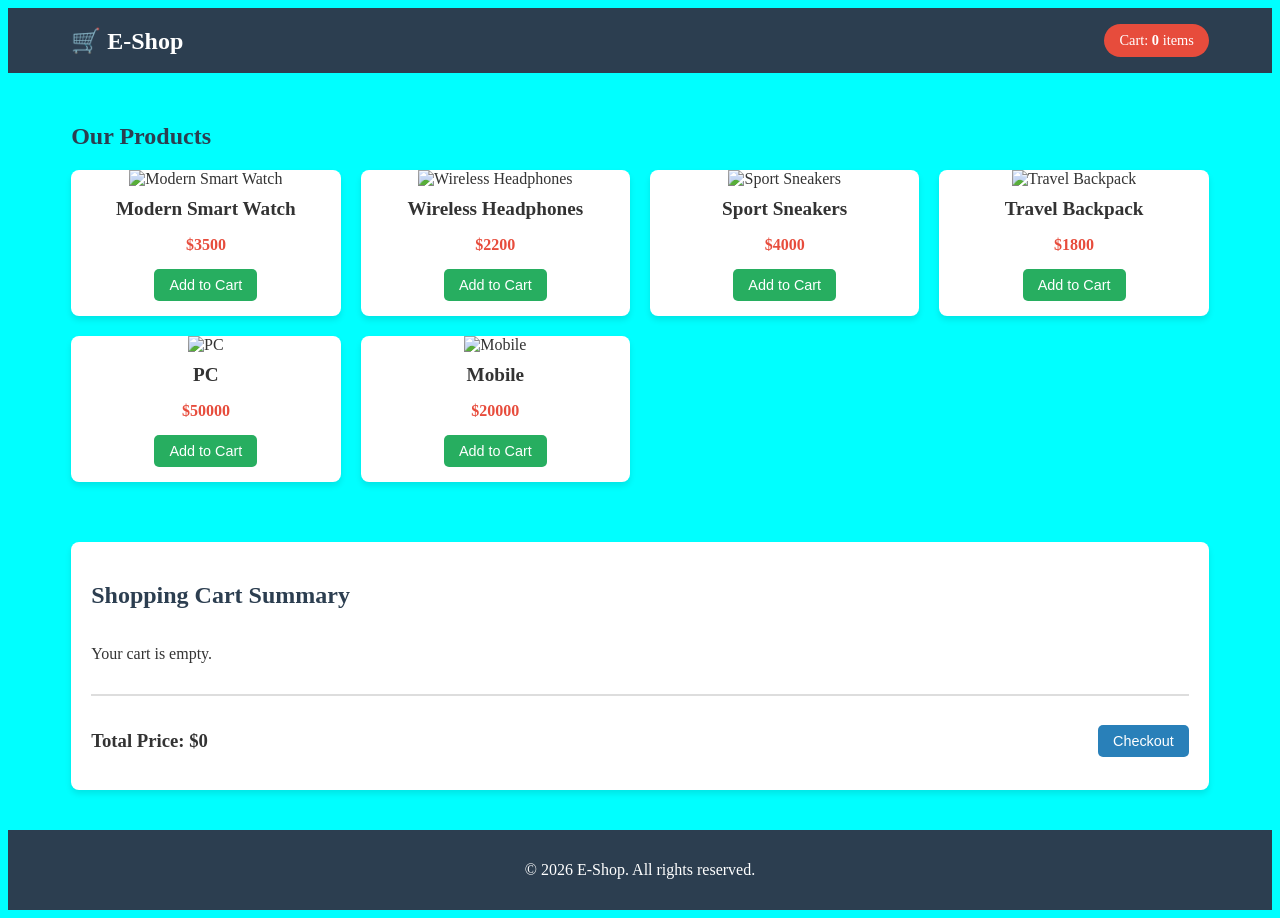
==== ecomers.html @ 8006bc87 "first commit" ====
<!DOCTYPE html>
<html lang="en">
<head>
    <meta charset="UTF-8">
    <meta name="viewport" content="width=device-width, initial-scale=1.0">
    <title>E-Shop - E-commerce</title>
    <link rel="stylesheet" href="acomers.css">
</head>
<body>

    <!-- Header and Cart Info -->
    <header>
        <div class="logo">🛒 E-Shop</div>
        <div class="cart-info">
            <span>Cart: <strong id="cart-count">0</strong> items</span>
        </div>
    </header>

    <!-- Main Products Section -->
    <main>
        <h2>Our Products</h2>
        <div class="product-grid" id="product-list">
            <!-- Products will be dynamically loaded via JavaScript -->
        </div>
    </main>

    <!-- Cart Summary Section -->
    <section class="cart-section">
        <h2>Shopping Cart Summary</h2>
        <div id="cart-items">
            <p>Your cart is empty.</p>
        </div>
        
        <div class="cart-total">
            <h3>Total Price: $<span id="total-price">0</span></h3>
            <button id="checkout-btn" class="btn">Checkout</button>
        </div>
    </section>

    <!-- Footer -->
    <footer>
        <p>&copy; 2026 E-Shop. All rights reserved.</p>
    </footer>

    <script src="ecomers.js"></script>
</body>
</html>
---- acomers.css ----
body {
    background-color: aqua;
    color: #333;
}

/* Header */
header {
    background: #2c3e50;
    color: white;
    display: flex;
    justify-content: space-between;
    align-items: center;
    padding: 1rem 5%;
    position: sticky;
    top: 0;
    z-index: 100;
}

header .logo {
    font-size: 1.5rem;
    font-weight: bold;
}

.cart-info {
    background: #e74c3c;
    padding: 8px 15px;
    border-radius: 20px;
    font-size: 0.9rem;
}

/* Main and Product Grid */
main {
    padding: 30px 5%;
}

main h2, .cart-section h2 {
    margin-bottom: 20px;
    color: #2c3e50;
}

.product-grid {
    display: grid;
    grid-template-columns: repeat(auto-fit, minmax(250px, 1fr));
    gap: 20px;
}

.product-card {
    background: white;
    border-radius: 8px;
    overflow: hidden;
    box-shadow: 0 4px 6px rgba(0,0,0,0.1);
    text-align: center;
    padding-bottom: 15px;
}

.product-card img {
    width: 100%;
    height: 180px;
    object-fit: cover;
}

.product-card h3 {
    margin: 10px 0 5px;
    font-size: 1.2rem;
}

.product-card p {
    color: #e74c3c;
    font-weight: bold;
    margin-bottom: 15px;
}

/* Buttons */
.btn {
    background: #27ae60;
    color: white;
    border: none;
    padding: 8px 15px;
    border-radius: 5px;
    cursor: pointer;
    font-size: 0.9rem;
    transition: background 0.3s;
}

.btn:hover {
    background: #219653;
}

/* Cart Section */
.cart-section {
    background: white;
    margin: 30px 5%;
    padding: 20px;
    border-radius: 8px;
    box-shadow: 0 4px 6px rgba(0,0,0,0.1);
}

#cart-items {
    margin-bottom: 15px;
    max-height: 150px;
    overflow-y: auto;
}

.cart-item-row {
    display: flex;
    justify-content: space-between;
    padding: 8px 0;
    border-bottom: 1px solid #eee;
}

.cart-total {
    display: flex;
    justify-content: space-between;
    align-items: center;
    border-top: 2px solid #ddd;
    padding-top: 15px;
}

#checkout-btn {
    background: #2980b9;
}

#checkout-btn:hover {
    background: #1f618d;
}

/* Footer */
footer {
    background: #2c3e50;
    color: white;
    text-align: center;
    padding: 15px 0;
    margin-top: 40px;
}
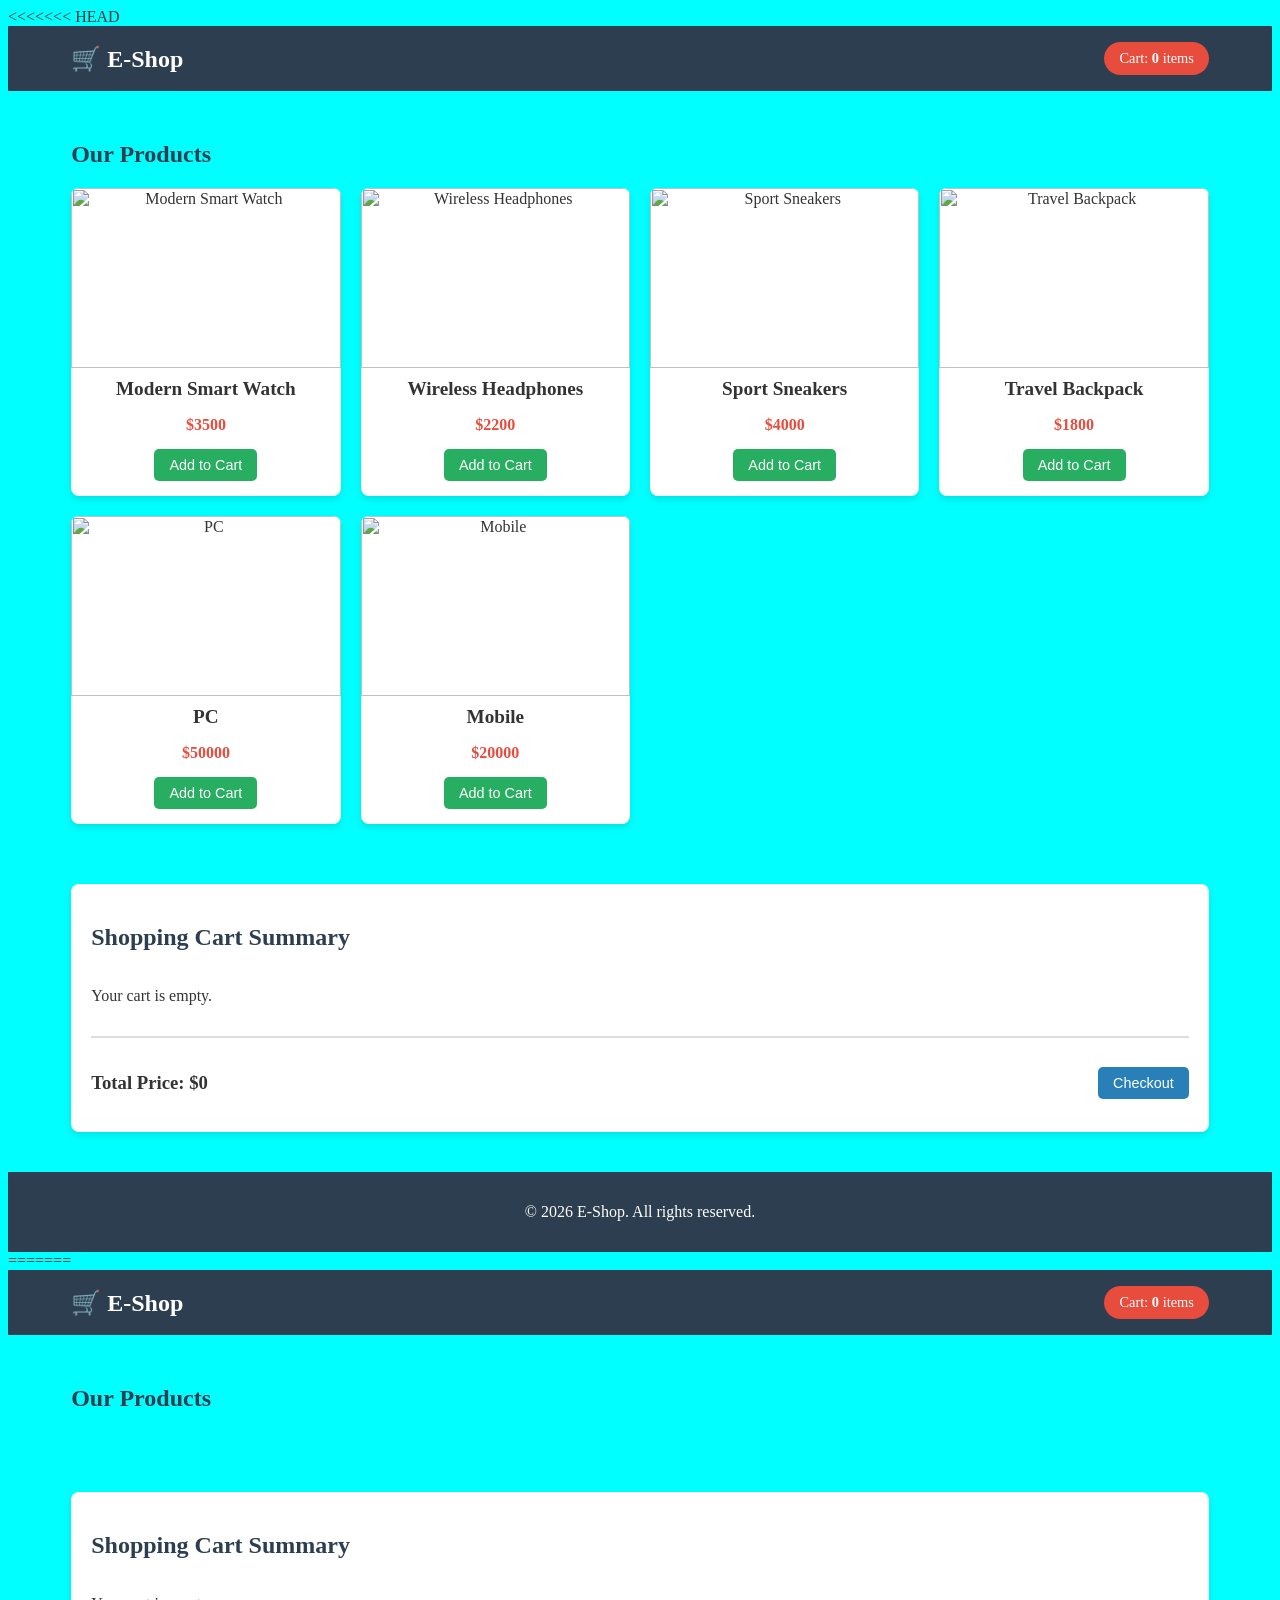
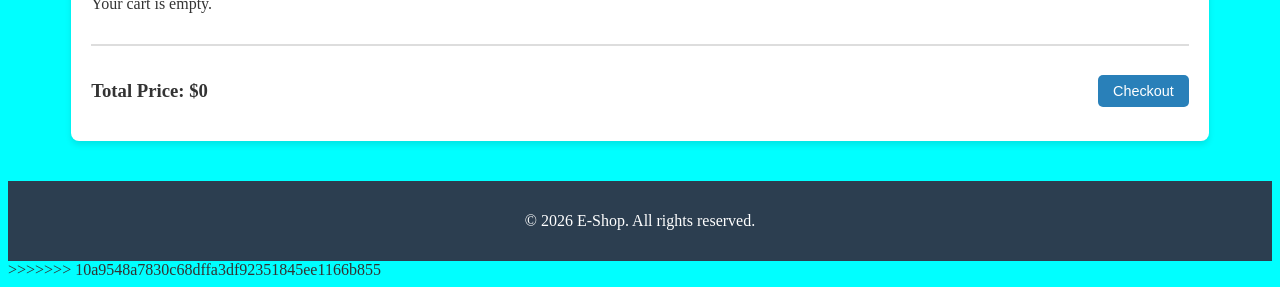
==== commit 383b63b2: "conflict resolved" ====
--- a/ecomers.html
+++ b/ecomers.html
@@ -1,3 +1,4 @@
+<<<<<<< HEAD
 <!DOCTYPE html>
 <html lang="en">
 <head>
@@ -44,4 +45,52 @@
 
     <script src="ecomers.js"></script>
 </body>
+=======
+<!DOCTYPE html>
+<html lang="en">
+<head>
+    <meta charset="UTF-8">
+    <meta name="viewport" content="width=device-width, initial-scale=1.0">
+    <title>E-Shop - E-commerce</title>
+    <link rel="stylesheet" href="acomers.css">
+</head>
+<body>
+
+    <!-- Header and Cart Info -->
+    <header>
+        <div class="logo">🛒 E-Shop</div>
+        <div class="cart-info">
+            <span>Cart: <strong id="cart-count">0</strong> items</span>
+        </div>
+    </header>
+
+    <!-- Main Products Section -->
+    <main>
+        <h2>Our Products</h2>
+        <div class="product-grid" id="product-list">
+            <!-- Products will be dynamically loaded via JavaScript -->
+        </div>
+    </main>
+
+    <!-- Cart Summary Section -->
+    <section class="cart-section">
+        <h2>Shopping Cart Summary</h2>
+        <div id="cart-items">
+            <p>Your cart is empty.</p>
+        </div>
+        
+        <div class="cart-total">
+            <h3>Total Price: $<span id="total-price">0</span></h3>
+            <button id="checkout-btn" class="btn">Checkout</button>
+        </div>
+    </section>
+
+    <!-- Footer -->
+    <footer>
+        <p>&copy; 2026 E-Shop. All rights reserved.</p>
+    </footer>
+
+    <script src="ecomers.js"></script>
+</body>
+>>>>>>> 10a9548a7830c68dffa3df92351845ee1166b855
 </html>
